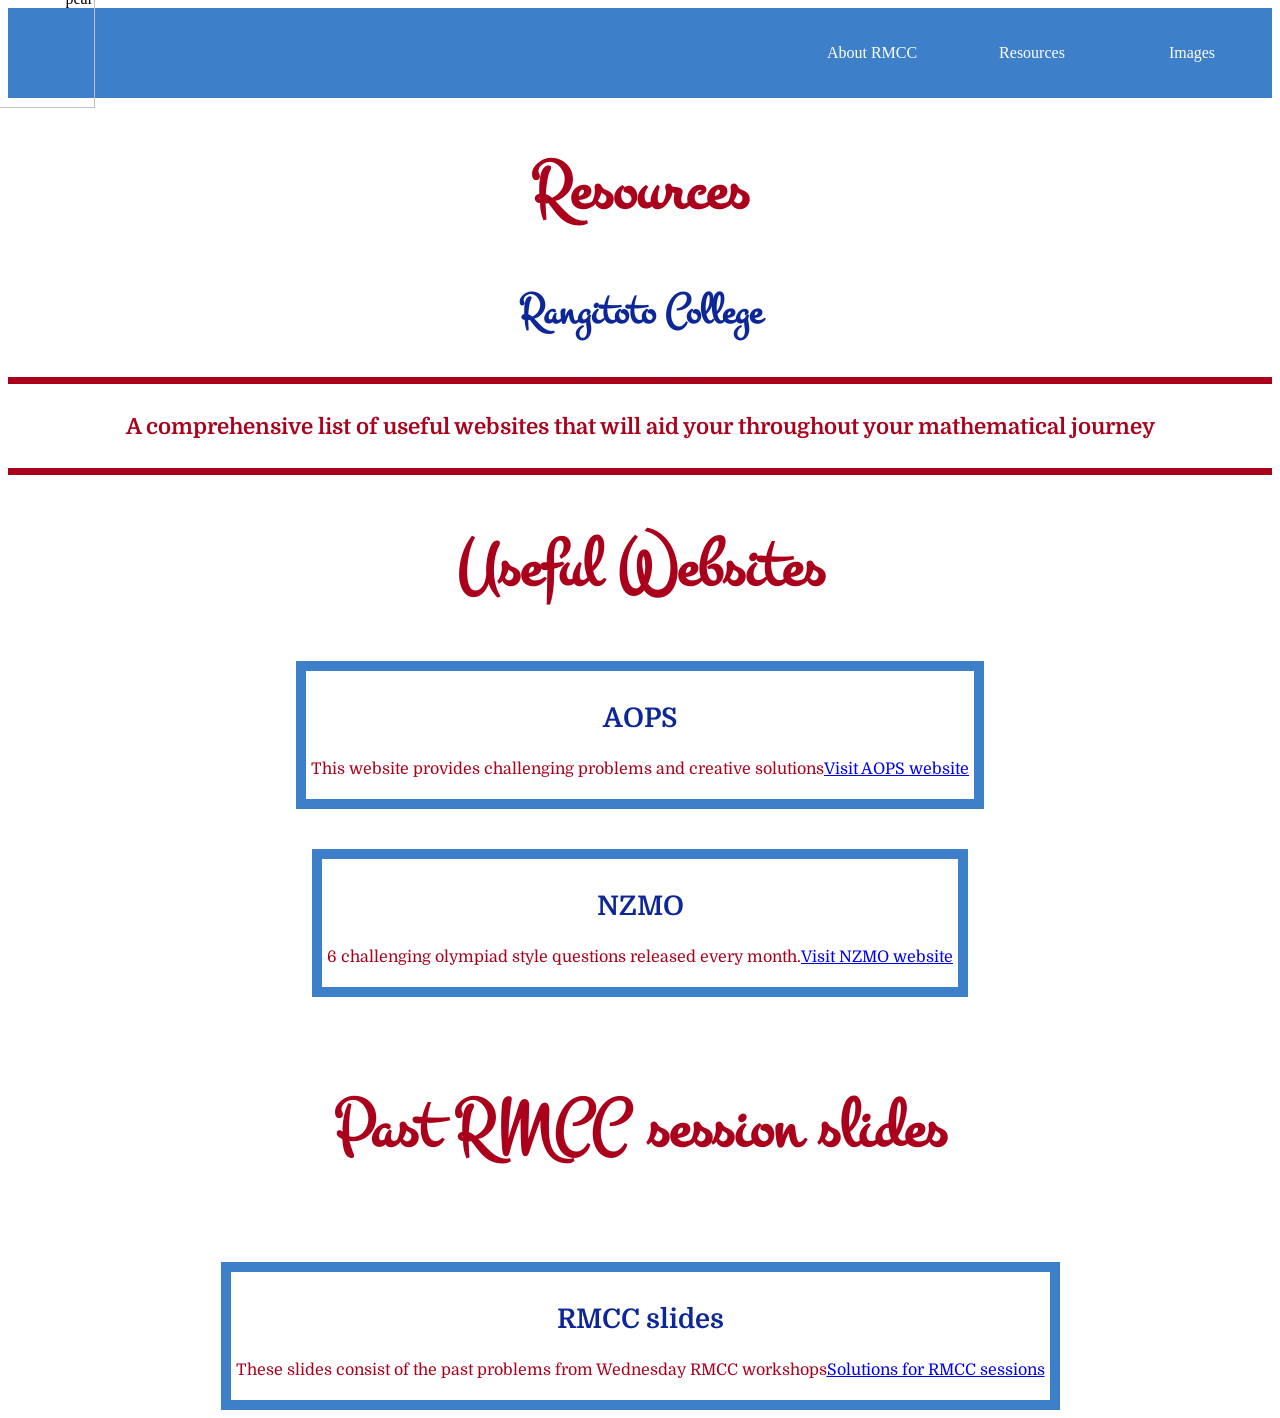
==== competitions.html @ f9bfda3e "Add files via upload" ====
<html>
    <link rel="preconnect" href="https://fonts.googleapis.com">
    <link rel="preconnect" href="https://fonts.gstatic.com" crossorigin>
    <link href="https://fonts.googleapis.com/css2?family=Delius&family=Domine:wght@436&family=Montez&family=Playwrite+IE:wght@100&display=swap" rel="stylesheet">

    <title>Website</title>
    <link rel="stylesheet" href="style.css">



    <title>Website</title>
    <body>
        <div  class="menu">
            <img src="pear.svg" alt="pear" class="pear">
            <ul>
                <li><a href="index.html">About RMCC</a></li>
                <li class="active"><a href="competitions.html">Resources</a></li>
                <li><a href="thirdpage.html">Images</a></li>
            </ul>
        </div>

        <div>
            <h1>Resources</h1>
        </div>
        <h2>Rangitoto College</h2>
        <h7>if you can see this text... well you shouldn't be able to</h7>
        <h4> A comprehensive list of useful websites that will aid your throughout your mathematical journey </h4>
        <h7>if you can see this text... well you shouldn't be able to</h7>
        <h1>Useful Websites</h1>
        <div class="grid">
        <div class="section">
            <h3> AOPS </h3>
            <p> This website provides challenging problems and creative solutions  <br>  <a href="https://artofproblemsolving.com/?srsltid=AfmBOorRUKgDbwtgC5FhDj53G5P3BElaAWKEY4VNWFyrLxBjUi4rvahk">Visit AOPS website</a>  </p>
        </div>     
        
        
        <div class="section">
            <h3> NZMO </h3>
            <p> 6 challenging olympiad style questions released every month.<br>  <a href="https://www.mathsolympiad.org.nz/resources/">Visit NZMO website</a> </p>
        </div>
        
        <h1> Past RMCC session slides</h1>
        <div class="section">
            <h3> RMCC slides </h3>
            <p> These slides consist of the past problems from Wednesday RMCC workshops <br>  <a href="https://docs.google.com/document/d/1auDpvUxcVlcJeDva_oXTvcRdWgH4i6EwkcTCrtvYw2U/edit?tab=t.0">Solutions for RMCC sessions </a> </p>
        </div> 

    </body>
</html>
---- style.css ----
h1 {
    font-size: 70px;
    color: rgb(170, 0, 28);
    width: 100%;
    text-align: center;
    display: flex;
    flex-wrap: wrap;
    justify-content: center;
    font-family: Montez;
}
h2 {
     font-size:44px;
     color: rgb(14, 39, 151);
     text-align: center;
     display: flex;
     flex-wrap: wrap;
     justify-content: center;
     font-family: Montez;
}
h3 {
     font-size: 27px;
     color: rgb(14, 39, 151);
     margin-right: 40px;
     width: 100%;
     text-align: center;
     display: flex;
     flex-wrap: wrap;
     justify-content: center;
     font-family: Domine;
     font-weight: bold;
}
h4 {
     font-size: 22px;
     display: flex;
     flex-wrap: wrap;
     justify-content: center;
     text-align: center;
     color: rgb(170, 0, 28);
     font-family: Domine;
}
h5 {
     font-size: 20px;
     display: flex;
     flex-wrap: wrap;
     justify-content: center;
     text-align: center;
     font-family: Domine;
}
h6 {
     font-size: 27px;
     color: rgb(14, 39, 151);
     width: 100%;
     text-align: left;
     display: flex;
     flex-wrap: wrap;
     font-family: Delius;}

h7 {
     font-size:6px;
     display: flex;
     flex-wrap: wrap;
     justify-content: center;
     text-align: center;
     color: rgb(170, 0, 28);
     background-color: rgb(170, 0, 28);
     height: 7px;
     font-family: Domine;
     gap: 5px;
}
p {
     font-size: 16px;
     display: flex;
     flex-wrap: wrap;
     justify-content: center;
     text-align: center;
     color: rgb(170, 0, 28);
     font-family: Domine;
}
span { 
     text-align:justify; 
     color:rgb(97, 146, 211);
     justify-content: center; 
     line-height: 1; 
     
}
div.section {
     border: 10px solid rgb(62,127,202);
     padding: 5px;
     gap: 5px;
     
}
div.box {
     border: 10px solid rgb(62, 127, 203);
     padding: 5px;
     gap: 10px;
     margin: 5px;
}  
.menu{
     background:rgb(62, 127, 202);
     text-align: right;
     height: 90px;
}

.menu ul{
     display: inline-flex;
     list-style: none;
}

.menu ul li{
     width: 120px;
     margin: 0px;
     padding: 20px;
}

.menu ul li a {
     text-decoration: none;
     color: white;
     text-align: center;
}
.hover-box, .menu ul li:hover{
     background: rgb(9, 56, 117);
     width:120px;
     height:20px;     
}
.menu li a{
     display: block;
     text-decoration: none;
}


.hover-box {
     padding: 10px;
     margin: 5px;}

.grid {
  display: flex;
  flex-wrap: wrap;
  justify-content: center;
  gap: 40px;
  
}

img.pear {
     position: absolute;
     left: -25px;
     top: -12px;
     width: 120px;
     height: 120px;
}
.blob{
     width:160px;
     height:40px;
     background:#6bd04d;
     border-radius:40px;
     text-align: center;
     position: absolute;
}    
     

div .pencil{
     display: flex;
     justify-content: center;
     width: auto;
     height: auto;
     padding: 10px;

}
.pencil{
     display: flex;
     gap: 10px; 
}
div .geo{
     display: flex;
     justify-content: center;
     padding: 10px;
}
.geo{ 
     width: 60px;
     height: auto; 
     display: flex;
     flex-wrap: wrap;
     gap: 10px; 
     position: absolute;
     left: 400px;
     top: 145px;
}
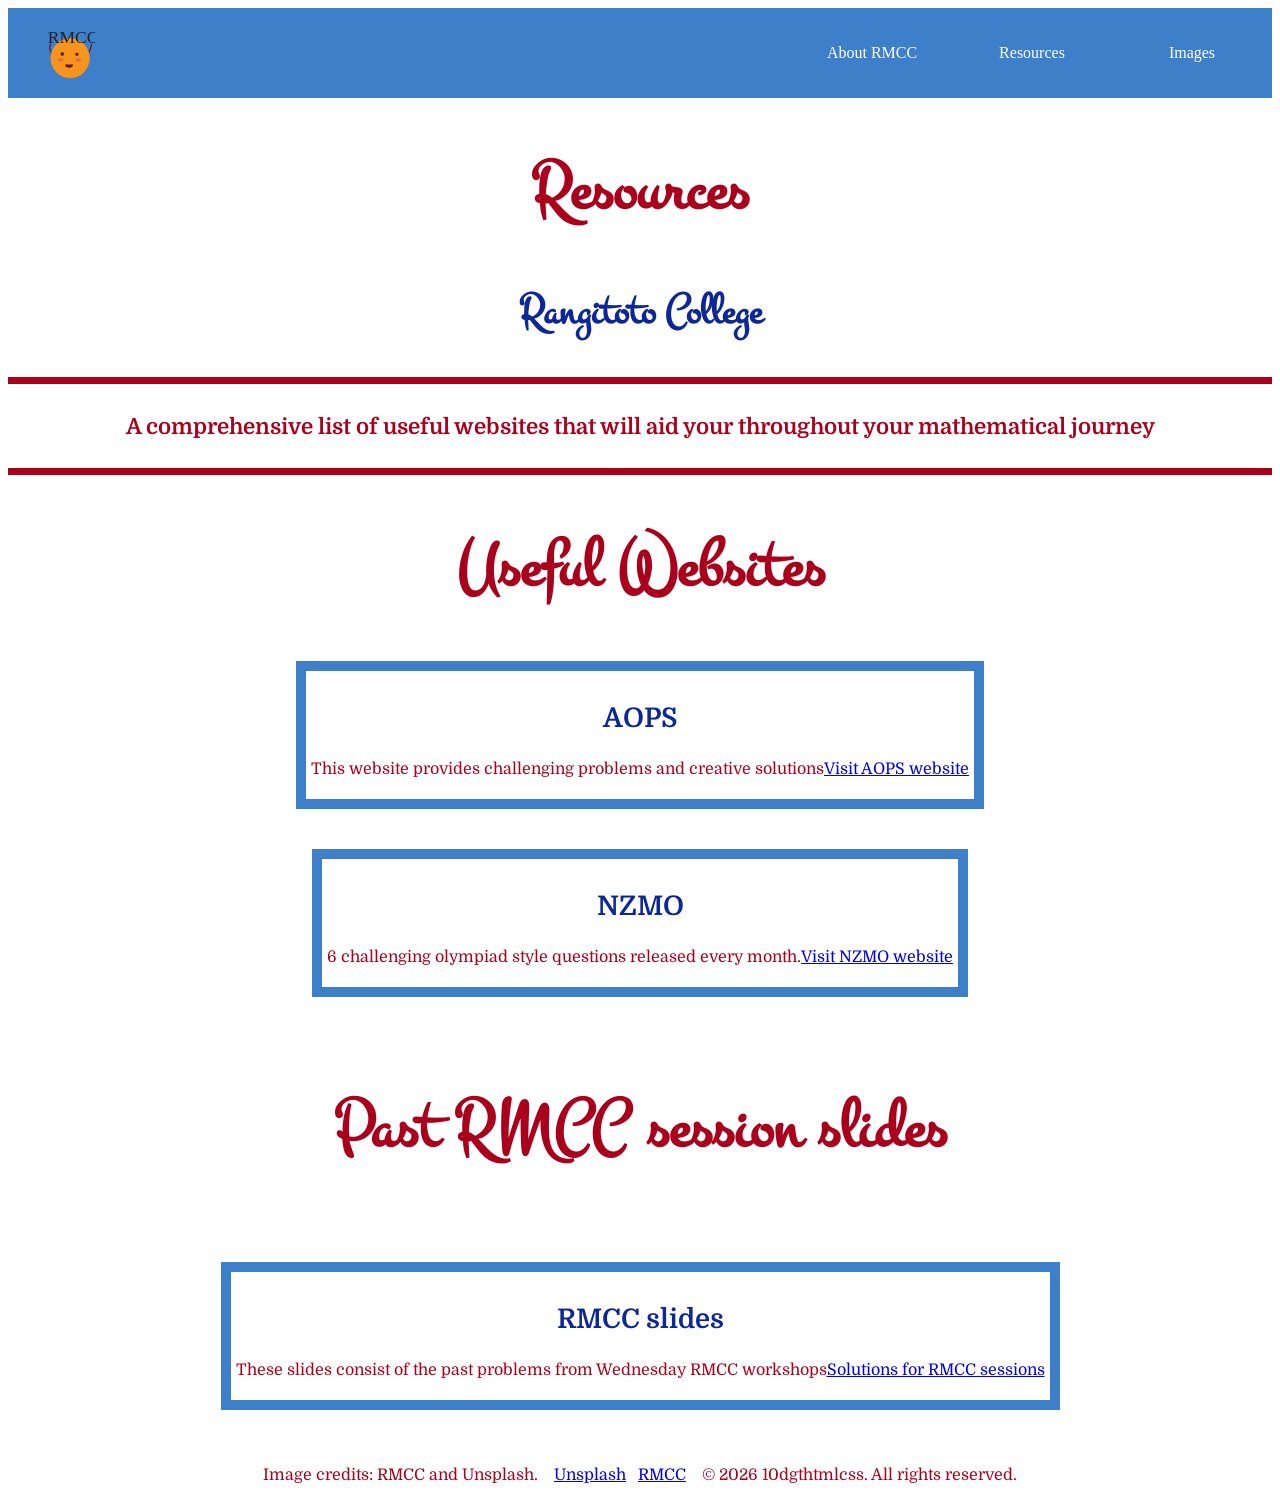
==== commit c8948e5a: "Update competitions.html" ====
--- a/competitions.html
+++ b/competitions.html
@@ -46,4 +46,13 @@
         </div> 
 
     </body>
+    <footer>
+        <p>
+            Image credits: RMCC and Unsplash.   &nbsp;&nbsp;&nbsp;
+            
+            <a href="https://unsplash.com/photos/a-blackboard-with-a-lot-of-writing-on-it-OPpCbAAKWv8">Unsplash</a> &nbsp;&nbsp;&nbsp;
+            <a href="https://www.rangitoto.school.nz/clubs-activities/maths-competition-club/">RMCC</a>  &nbsp;&nbsp;&nbsp;
+            © 2026 10dgthtmlcss. All rights reserved.
+         </p>
+    </footer>
 </html>
--- a/style.css
+++ b/style.css
@@ -178,7 +178,7 @@
      width: 60px;
      height: auto; 
      display: flex;
-     flex-wrap: wrap;
+     flex-wrap: nowrap;
      gap: 10px; 
      position: absolute;
      left: 400px;
